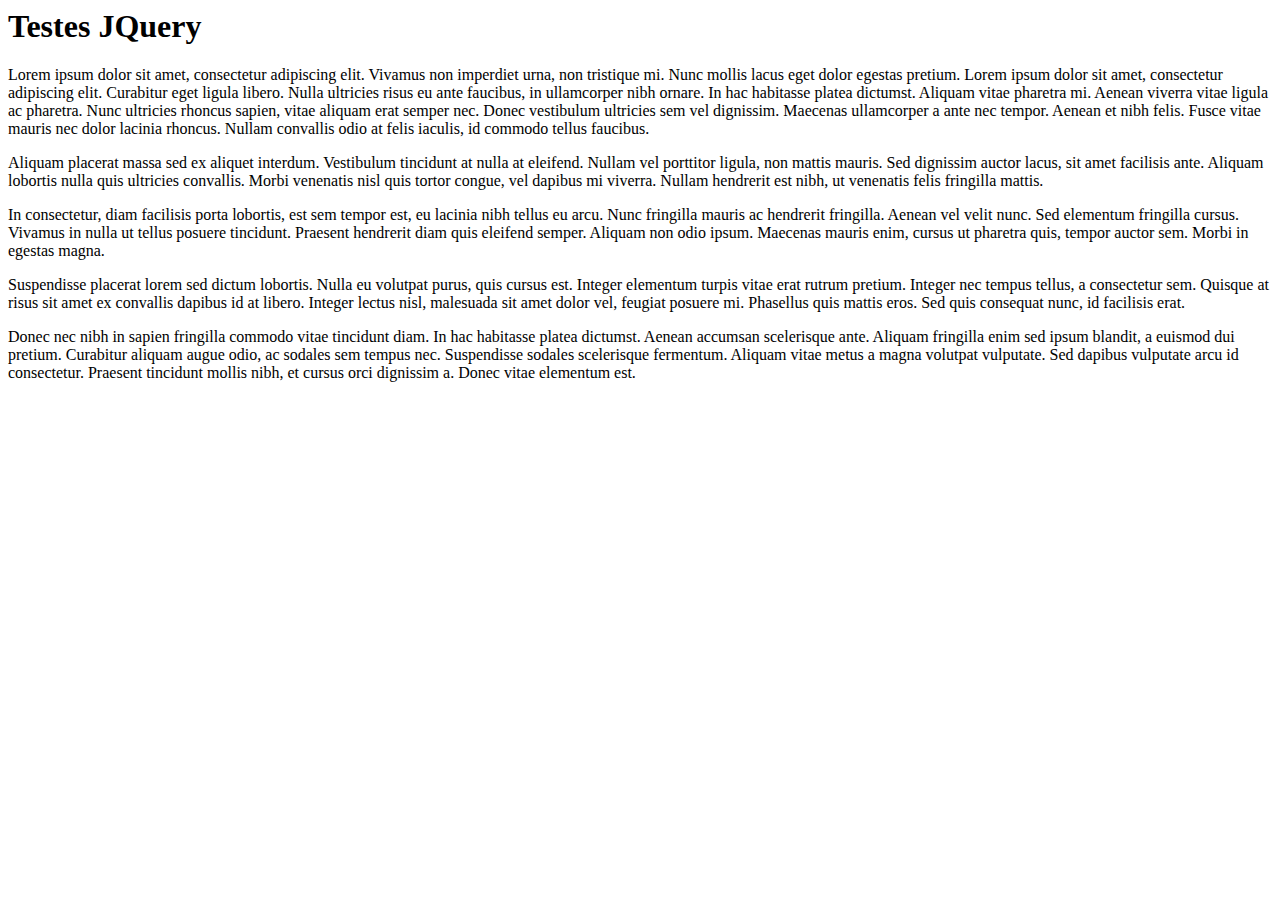
==== tests-jquery/index.html @ 9bbc3752 "testes JQuery" ====
<html>
    <head>
    </head>
    <body>
        <h1>Testes JQuery</h1>
        <p>Lorem ipsum dolor sit amet, consectetur adipiscing elit. Vivamus non imperdiet urna, non tristique mi. Nunc mollis lacus eget dolor egestas pretium. Lorem ipsum dolor sit amet, consectetur adipiscing elit. Curabitur eget ligula libero. Nulla ultricies risus eu ante faucibus, in ullamcorper nibh ornare. In hac habitasse platea dictumst. Aliquam vitae pharetra mi. Aenean viverra vitae ligula ac pharetra. Nunc ultricies rhoncus sapien, vitae aliquam erat semper nec. Donec vestibulum ultricies sem vel dignissim. Maecenas ullamcorper a ante nec tempor. Aenean et nibh felis. Fusce vitae mauris nec dolor lacinia rhoncus. Nullam convallis odio at felis iaculis, id commodo tellus faucibus.</p>
        <p>Aliquam placerat massa sed ex aliquet interdum. Vestibulum tincidunt at nulla at eleifend. Nullam vel porttitor ligula, non mattis mauris. Sed dignissim auctor lacus, sit amet facilisis ante. Aliquam lobortis nulla quis ultricies convallis. Morbi venenatis nisl quis tortor congue, vel dapibus mi viverra. Nullam hendrerit est nibh, ut venenatis felis fringilla mattis.</p>
        <p>In consectetur, diam facilisis porta lobortis, est sem tempor est, eu lacinia nibh tellus eu arcu. Nunc fringilla mauris ac hendrerit fringilla. Aenean vel velit nunc. Sed elementum fringilla cursus. Vivamus in nulla ut tellus posuere tincidunt. Praesent hendrerit diam quis eleifend semper. Aliquam non odio ipsum. Maecenas mauris enim, cursus ut pharetra quis, tempor auctor sem. Morbi in egestas magna.</p>
        <p>Suspendisse placerat lorem sed dictum lobortis. Nulla eu volutpat purus, quis cursus est. Integer elementum turpis vitae erat rutrum pretium. Integer nec tempus tellus, a consectetur sem. Quisque at risus sit amet ex convallis dapibus id at libero. Integer lectus nisl, malesuada sit amet dolor vel, feugiat posuere mi. Phasellus quis mattis eros. Sed quis consequat nunc, id facilisis erat.</p>
        <p>Donec nec nibh in sapien fringilla commodo vitae tincidunt diam. In hac habitasse platea dictumst. Aenean accumsan scelerisque ante. Aliquam fringilla enim sed ipsum blandit, a euismod dui pretium. Curabitur aliquam augue odio, ac sodales sem tempus nec. Suspendisse sodales scelerisque fermentum. Aliquam vitae metus a magna volutpat vulputate. Sed dapibus vulputate arcu id consectetur. Praesent tincidunt mollis nibh, et cursus orci dignissim a. Donec vitae elementum est.</p>
    </body>
    <script type="text/javascript" src="js/jquery-3.3.1.js"></script>
    <script type="text/javascript" src="js/main.js"></script>
</html>
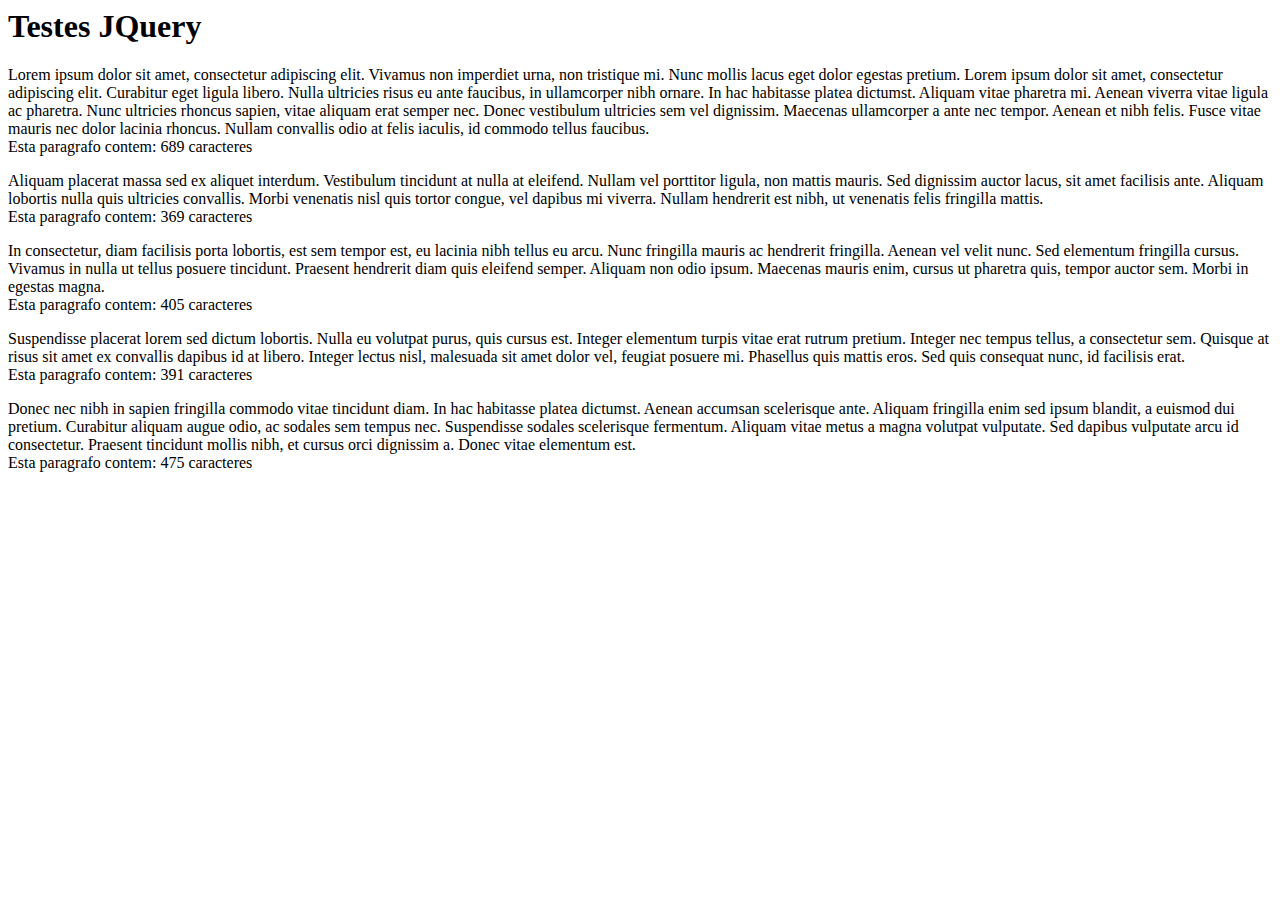
==== commit 079e19eb: "Adicionando contador de caracteres" ====
--- a/tests-jquery/index.html
+++ b/tests-jquery/index.html
@@ -3,11 +3,11 @@
     </head>
     <body>
         <h1>Testes JQuery</h1>
-        <p>Lorem ipsum dolor sit amet, consectetur adipiscing elit. Vivamus non imperdiet urna, non tristique mi. Nunc mollis lacus eget dolor egestas pretium. Lorem ipsum dolor sit amet, consectetur adipiscing elit. Curabitur eget ligula libero. Nulla ultricies risus eu ante faucibus, in ullamcorper nibh ornare. In hac habitasse platea dictumst. Aliquam vitae pharetra mi. Aenean viverra vitae ligula ac pharetra. Nunc ultricies rhoncus sapien, vitae aliquam erat semper nec. Donec vestibulum ultricies sem vel dignissim. Maecenas ullamcorper a ante nec tempor. Aenean et nibh felis. Fusce vitae mauris nec dolor lacinia rhoncus. Nullam convallis odio at felis iaculis, id commodo tellus faucibus.</p>
-        <p>Aliquam placerat massa sed ex aliquet interdum. Vestibulum tincidunt at nulla at eleifend. Nullam vel porttitor ligula, non mattis mauris. Sed dignissim auctor lacus, sit amet facilisis ante. Aliquam lobortis nulla quis ultricies convallis. Morbi venenatis nisl quis tortor congue, vel dapibus mi viverra. Nullam hendrerit est nibh, ut venenatis felis fringilla mattis.</p>
-        <p>In consectetur, diam facilisis porta lobortis, est sem tempor est, eu lacinia nibh tellus eu arcu. Nunc fringilla mauris ac hendrerit fringilla. Aenean vel velit nunc. Sed elementum fringilla cursus. Vivamus in nulla ut tellus posuere tincidunt. Praesent hendrerit diam quis eleifend semper. Aliquam non odio ipsum. Maecenas mauris enim, cursus ut pharetra quis, tempor auctor sem. Morbi in egestas magna.</p>
-        <p>Suspendisse placerat lorem sed dictum lobortis. Nulla eu volutpat purus, quis cursus est. Integer elementum turpis vitae erat rutrum pretium. Integer nec tempus tellus, a consectetur sem. Quisque at risus sit amet ex convallis dapibus id at libero. Integer lectus nisl, malesuada sit amet dolor vel, feugiat posuere mi. Phasellus quis mattis eros. Sed quis consequat nunc, id facilisis erat.</p>
-        <p>Donec nec nibh in sapien fringilla commodo vitae tincidunt diam. In hac habitasse platea dictumst. Aenean accumsan scelerisque ante. Aliquam fringilla enim sed ipsum blandit, a euismod dui pretium. Curabitur aliquam augue odio, ac sodales sem tempus nec. Suspendisse sodales scelerisque fermentum. Aliquam vitae metus a magna volutpat vulputate. Sed dapibus vulputate arcu id consectetur. Praesent tincidunt mollis nibh, et cursus orci dignissim a. Donec vitae elementum est.</p>
+        <p>Lorem ipsum dolor sit amet, consectetur adipiscing elit. Vivamus non imperdiet urna, non tristique mi. Nunc mollis lacus eget dolor egestas pretium. Lorem ipsum dolor sit amet, consectetur adipiscing elit. Curabitur eget ligula libero. Nulla ultricies risus eu ante faucibus, in ullamcorper nibh ornare. In hac habitasse platea dictumst. Aliquam vitae pharetra mi. Aenean viverra vitae ligula ac pharetra. Nunc ultricies rhoncus sapien, vitae aliquam erat semper nec. Donec vestibulum ultricies sem vel dignissim. Maecenas ullamcorper a ante nec tempor. Aenean et nibh felis. Fusce vitae mauris nec dolor lacinia rhoncus. Nullam convallis odio at felis iaculis, id commodo tellus faucibus.<br><span></span></p>
+        <p>Aliquam placerat massa sed ex aliquet interdum. Vestibulum tincidunt at nulla at eleifend. Nullam vel porttitor ligula, non mattis mauris. Sed dignissim auctor lacus, sit amet facilisis ante. Aliquam lobortis nulla quis ultricies convallis. Morbi venenatis nisl quis tortor congue, vel dapibus mi viverra. Nullam hendrerit est nibh, ut venenatis felis fringilla mattis.<br><span></span></p>
+        <p>In consectetur, diam facilisis porta lobortis, est sem tempor est, eu lacinia nibh tellus eu arcu. Nunc fringilla mauris ac hendrerit fringilla. Aenean vel velit nunc. Sed elementum fringilla cursus. Vivamus in nulla ut tellus posuere tincidunt. Praesent hendrerit diam quis eleifend semper. Aliquam non odio ipsum. Maecenas mauris enim, cursus ut pharetra quis, tempor auctor sem. Morbi in egestas magna.<br><span></span></p>
+        <p>Suspendisse placerat lorem sed dictum lobortis. Nulla eu volutpat purus, quis cursus est. Integer elementum turpis vitae erat rutrum pretium. Integer nec tempus tellus, a consectetur sem. Quisque at risus sit amet ex convallis dapibus id at libero. Integer lectus nisl, malesuada sit amet dolor vel, feugiat posuere mi. Phasellus quis mattis eros. Sed quis consequat nunc, id facilisis erat.<br><span></span></p>
+        <p>Donec nec nibh in sapien fringilla commodo vitae tincidunt diam. In hac habitasse platea dictumst. Aenean accumsan scelerisque ante. Aliquam fringilla enim sed ipsum blandit, a euismod dui pretium. Curabitur aliquam augue odio, ac sodales sem tempus nec. Suspendisse sodales scelerisque fermentum. Aliquam vitae metus a magna volutpat vulputate. Sed dapibus vulputate arcu id consectetur. Praesent tincidunt mollis nibh, et cursus orci dignissim a. Donec vitae elementum est.<br><span></span></p>
     </body>
     <script type="text/javascript" src="js/jquery-3.3.1.js"></script>
     <script type="text/javascript" src="js/main.js"></script>
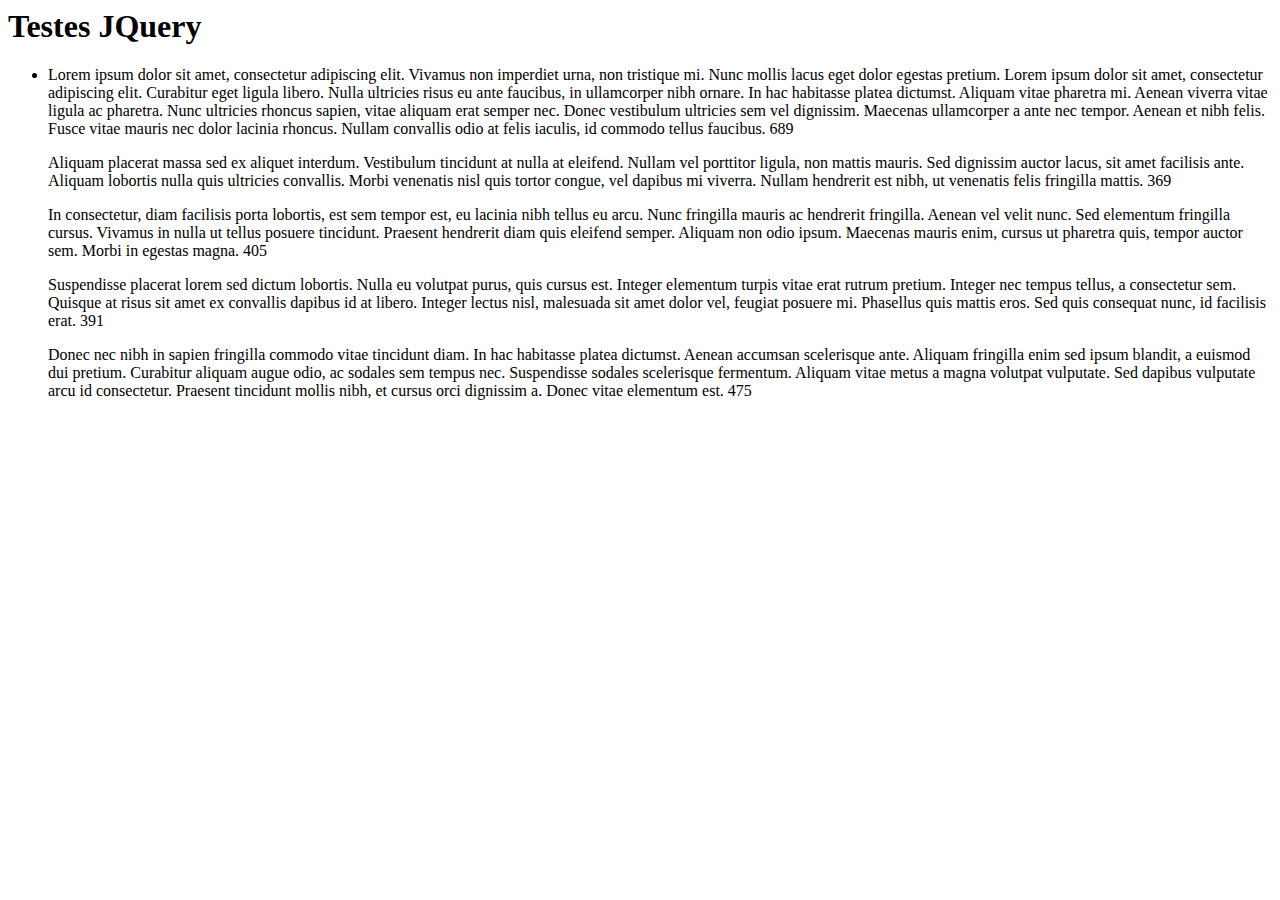
==== commit 3c3e05b8: "refactoring" ====
--- a/tests-jquery/index.html
+++ b/tests-jquery/index.html
@@ -3,11 +3,15 @@
     </head>
     <body>
         <h1>Testes JQuery</h1>
-        <p>Lorem ipsum dolor sit amet, consectetur adipiscing elit. Vivamus non imperdiet urna, non tristique mi. Nunc mollis lacus eget dolor egestas pretium. Lorem ipsum dolor sit amet, consectetur adipiscing elit. Curabitur eget ligula libero. Nulla ultricies risus eu ante faucibus, in ullamcorper nibh ornare. In hac habitasse platea dictumst. Aliquam vitae pharetra mi. Aenean viverra vitae ligula ac pharetra. Nunc ultricies rhoncus sapien, vitae aliquam erat semper nec. Donec vestibulum ultricies sem vel dignissim. Maecenas ullamcorper a ante nec tempor. Aenean et nibh felis. Fusce vitae mauris nec dolor lacinia rhoncus. Nullam convallis odio at felis iaculis, id commodo tellus faucibus.<br><span></span></p>
-        <p>Aliquam placerat massa sed ex aliquet interdum. Vestibulum tincidunt at nulla at eleifend. Nullam vel porttitor ligula, non mattis mauris. Sed dignissim auctor lacus, sit amet facilisis ante. Aliquam lobortis nulla quis ultricies convallis. Morbi venenatis nisl quis tortor congue, vel dapibus mi viverra. Nullam hendrerit est nibh, ut venenatis felis fringilla mattis.<br><span></span></p>
-        <p>In consectetur, diam facilisis porta lobortis, est sem tempor est, eu lacinia nibh tellus eu arcu. Nunc fringilla mauris ac hendrerit fringilla. Aenean vel velit nunc. Sed elementum fringilla cursus. Vivamus in nulla ut tellus posuere tincidunt. Praesent hendrerit diam quis eleifend semper. Aliquam non odio ipsum. Maecenas mauris enim, cursus ut pharetra quis, tempor auctor sem. Morbi in egestas magna.<br><span></span></p>
-        <p>Suspendisse placerat lorem sed dictum lobortis. Nulla eu volutpat purus, quis cursus est. Integer elementum turpis vitae erat rutrum pretium. Integer nec tempus tellus, a consectetur sem. Quisque at risus sit amet ex convallis dapibus id at libero. Integer lectus nisl, malesuada sit amet dolor vel, feugiat posuere mi. Phasellus quis mattis eros. Sed quis consequat nunc, id facilisis erat.<br><span></span></p>
-        <p>Donec nec nibh in sapien fringilla commodo vitae tincidunt diam. In hac habitasse platea dictumst. Aenean accumsan scelerisque ante. Aliquam fringilla enim sed ipsum blandit, a euismod dui pretium. Curabitur aliquam augue odio, ac sodales sem tempus nec. Suspendisse sodales scelerisque fermentum. Aliquam vitae metus a magna volutpat vulputate. Sed dapibus vulputate arcu id consectetur. Praesent tincidunt mollis nibh, et cursus orci dignissim a. Donec vitae elementum est.<br><span></span></p>
+        <ul>
+            <li>
+                <p>Lorem ipsum dolor sit amet, consectetur adipiscing elit. Vivamus non imperdiet urna, non tristique mi. Nunc mollis lacus eget dolor egestas pretium. Lorem ipsum dolor sit amet, consectetur adipiscing elit. Curabitur eget ligula libero. Nulla ultricies risus eu ante faucibus, in ullamcorper nibh ornare. In hac habitasse platea dictumst. Aliquam vitae pharetra mi. Aenean viverra vitae ligula ac pharetra. Nunc ultricies rhoncus sapien, vitae aliquam erat semper nec. Donec vestibulum ultricies sem vel dignissim. Maecenas ullamcorper a ante nec tempor. Aenean et nibh felis. Fusce vitae mauris nec dolor lacinia rhoncus. Nullam convallis odio at felis iaculis, id commodo tellus faucibus.<br></p>
+                <p>Aliquam placerat massa sed ex aliquet interdum. Vestibulum tincidunt at nulla at eleifend. Nullam vel porttitor ligula, non mattis mauris. Sed dignissim auctor lacus, sit amet facilisis ante. Aliquam lobortis nulla quis ultricies convallis. Morbi venenatis nisl quis tortor congue, vel dapibus mi viverra. Nullam hendrerit est nibh, ut venenatis felis fringilla mattis.<br></p>
+                <p>In consectetur, diam facilisis porta lobortis, est sem tempor est, eu lacinia nibh tellus eu arcu. Nunc fringilla mauris ac hendrerit fringilla. Aenean vel velit nunc. Sed elementum fringilla cursus. Vivamus in nulla ut tellus posuere tincidunt. Praesent hendrerit diam quis eleifend semper. Aliquam non odio ipsum. Maecenas mauris enim, cursus ut pharetra quis, tempor auctor sem. Morbi in egestas magna.<br></p>
+                <p>Suspendisse placerat lorem sed dictum lobortis. Nulla eu volutpat purus, quis cursus est. Integer elementum turpis vitae erat rutrum pretium. Integer nec tempus tellus, a consectetur sem. Quisque at risus sit amet ex convallis dapibus id at libero. Integer lectus nisl, malesuada sit amet dolor vel, feugiat posuere mi. Phasellus quis mattis eros. Sed quis consequat nunc, id facilisis erat.<br></p>
+                <p>Donec nec nibh in sapien fringilla commodo vitae tincidunt diam. In hac habitasse platea dictumst. Aenean accumsan scelerisque ante. Aliquam fringilla enim sed ipsum blandit, a euismod dui pretium. Curabitur aliquam augue odio, ac sodales sem tempus nec. Suspendisse sodales scelerisque fermentum. Aliquam vitae metus a magna volutpat vulputate. Sed dapibus vulputate arcu id consectetur. Praesent tincidunt mollis nibh, et cursus orci dignissim a. Donec vitae elementum est.<br></p>
+            </li>
+        </ul>
     </body>
     <script type="text/javascript" src="js/jquery-3.3.1.js"></script>
     <script type="text/javascript" src="js/main.js"></script>
